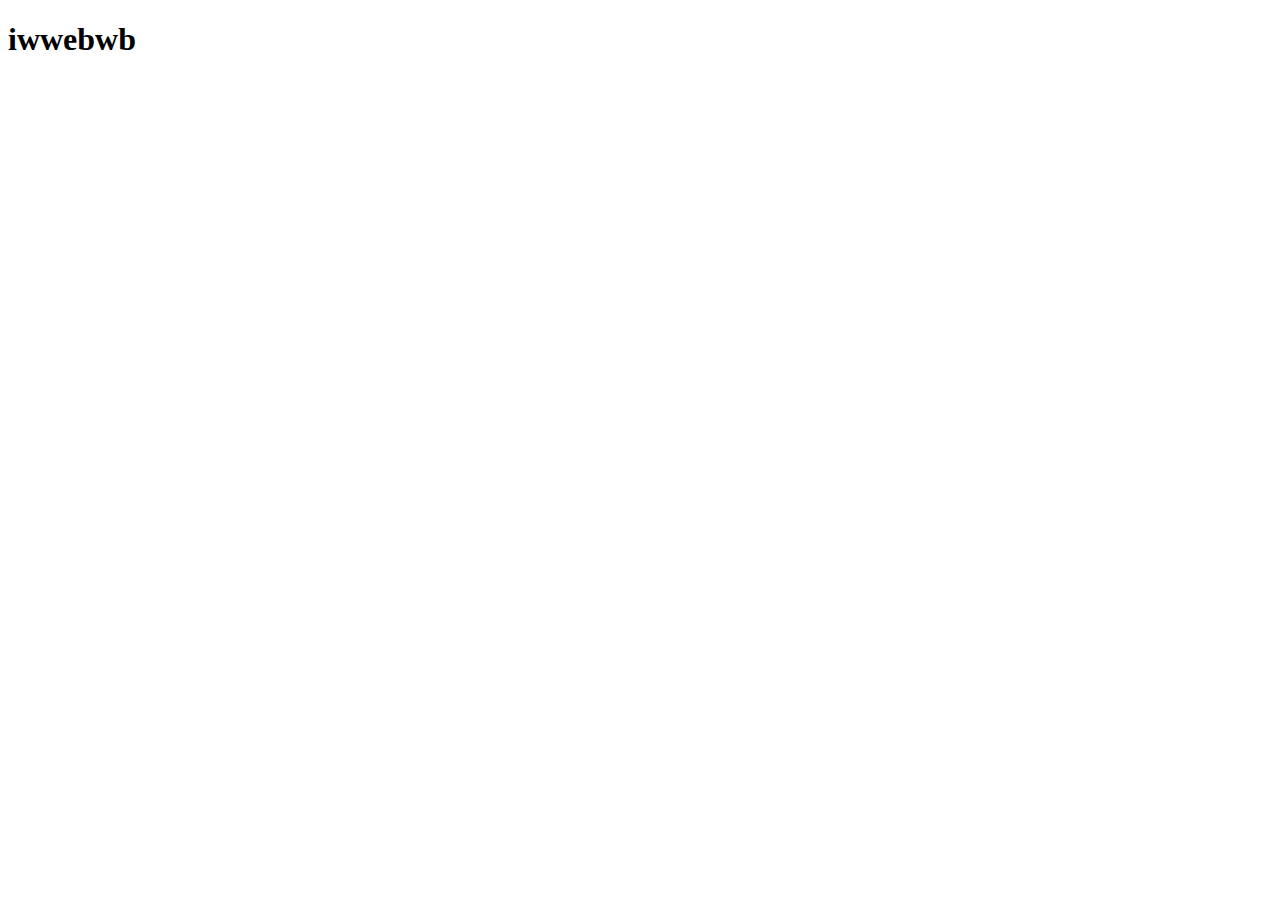
==== a.html @ ba2edac4 "vndkved" ====
<!DOCTYPE html>
<html lang="en">
<head>
    <meta charset="UTF-8">
    <meta name="viewport" content="width=device-width, initial-scale=1.0">
    <title>Atharva website 2</title>
</head>
<body>
    <h1>iwwebwb</h1>
</body>
</html>
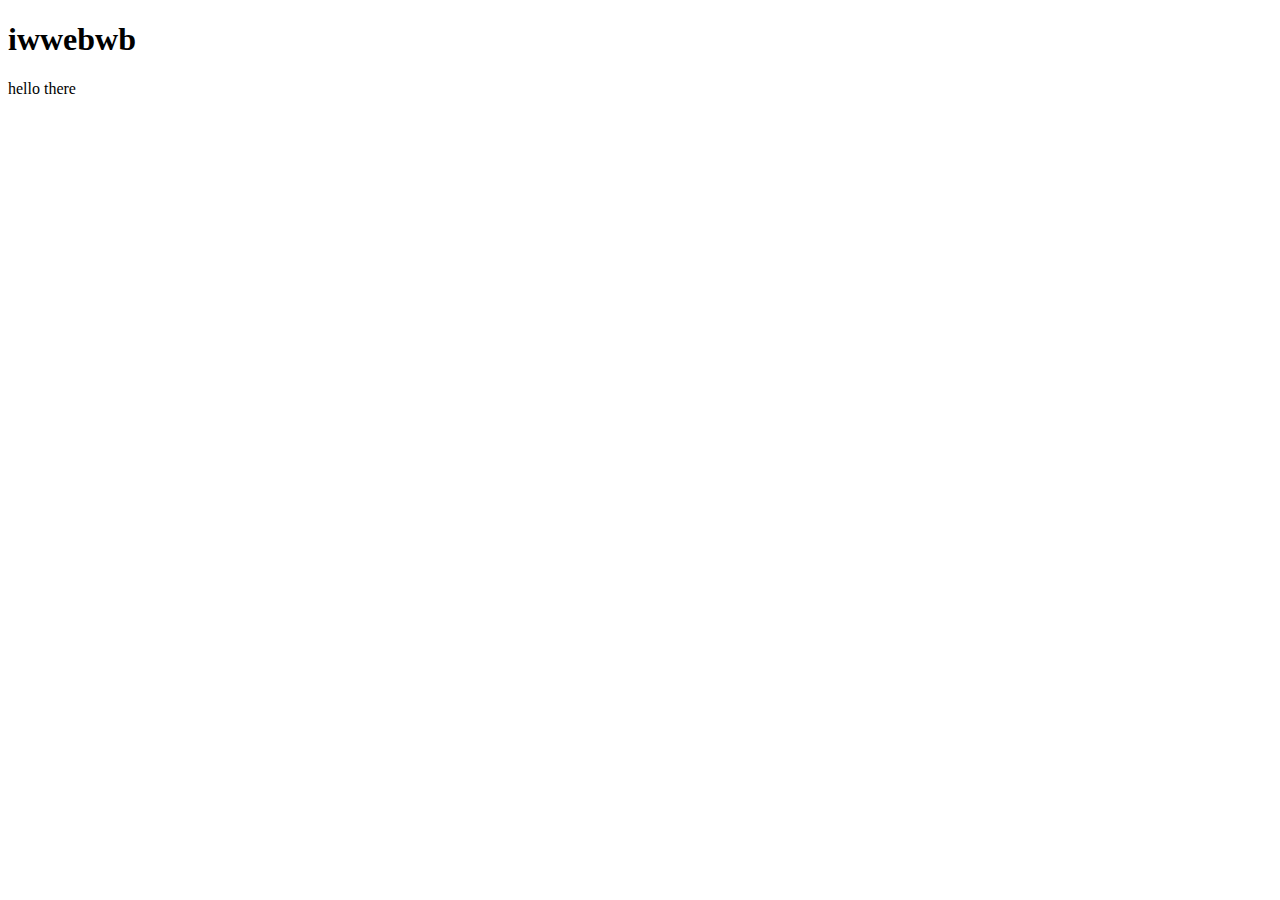
==== commit 6ec8aa47: "vwvw" ====
--- a/a.html
+++ b/a.html
@@ -7,5 +7,6 @@
 </head>
 <body>
     <h1>iwwebwb</h1>
+    <p>hello there</p>
 </body>
 </html>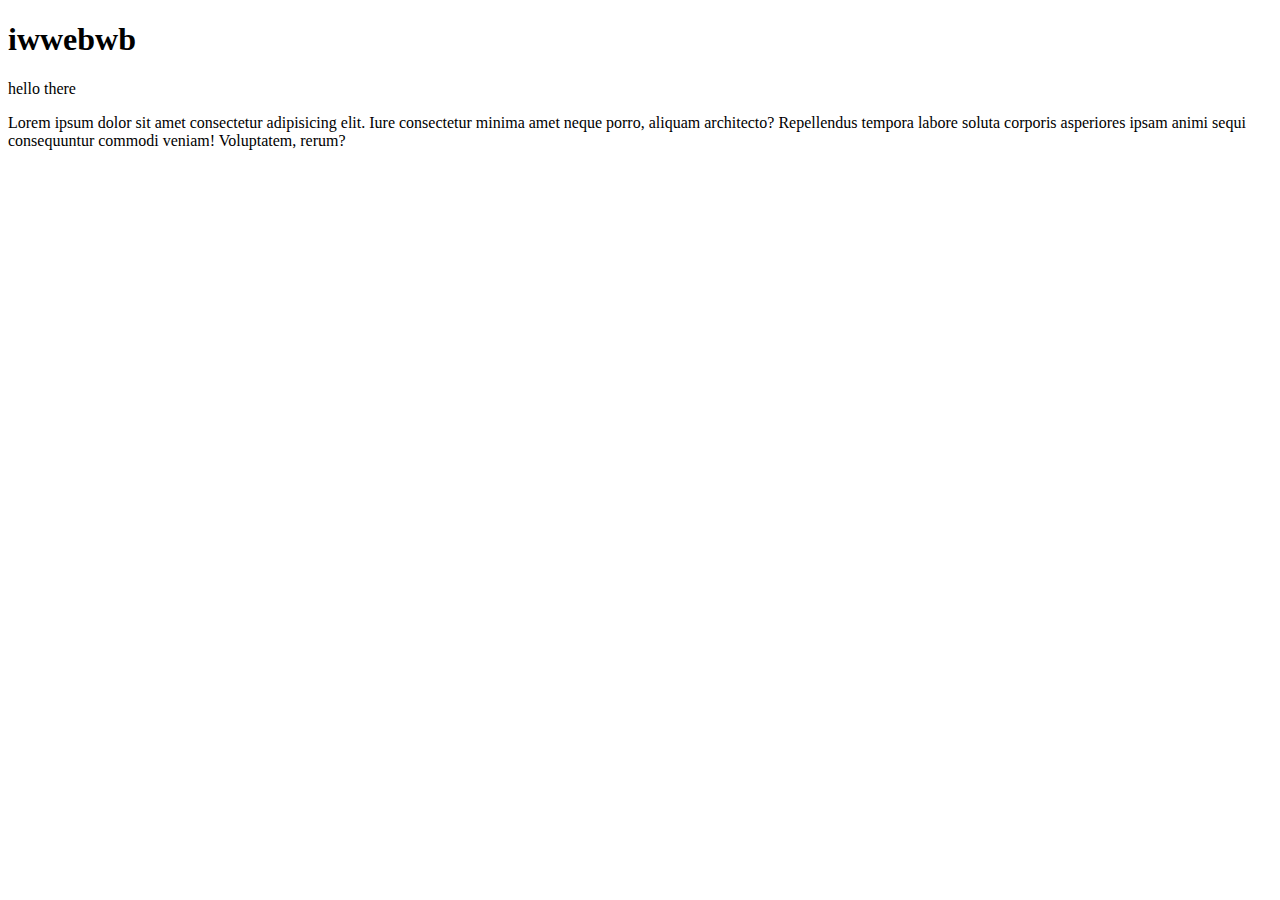
==== commit 7ed9690d: "wwvwve" ====
--- a/a.html
+++ b/a.html
@@ -8,5 +8,6 @@
 <body>
     <h1>iwwebwb</h1>
     <p>hello there</p>
+    Lorem ipsum dolor sit amet consectetur adipisicing elit. Iure consectetur minima amet neque porro, aliquam architecto? Repellendus tempora labore soluta corporis asperiores ipsam animi sequi consequuntur commodi veniam! Voluptatem, rerum?
 </body>
 </html>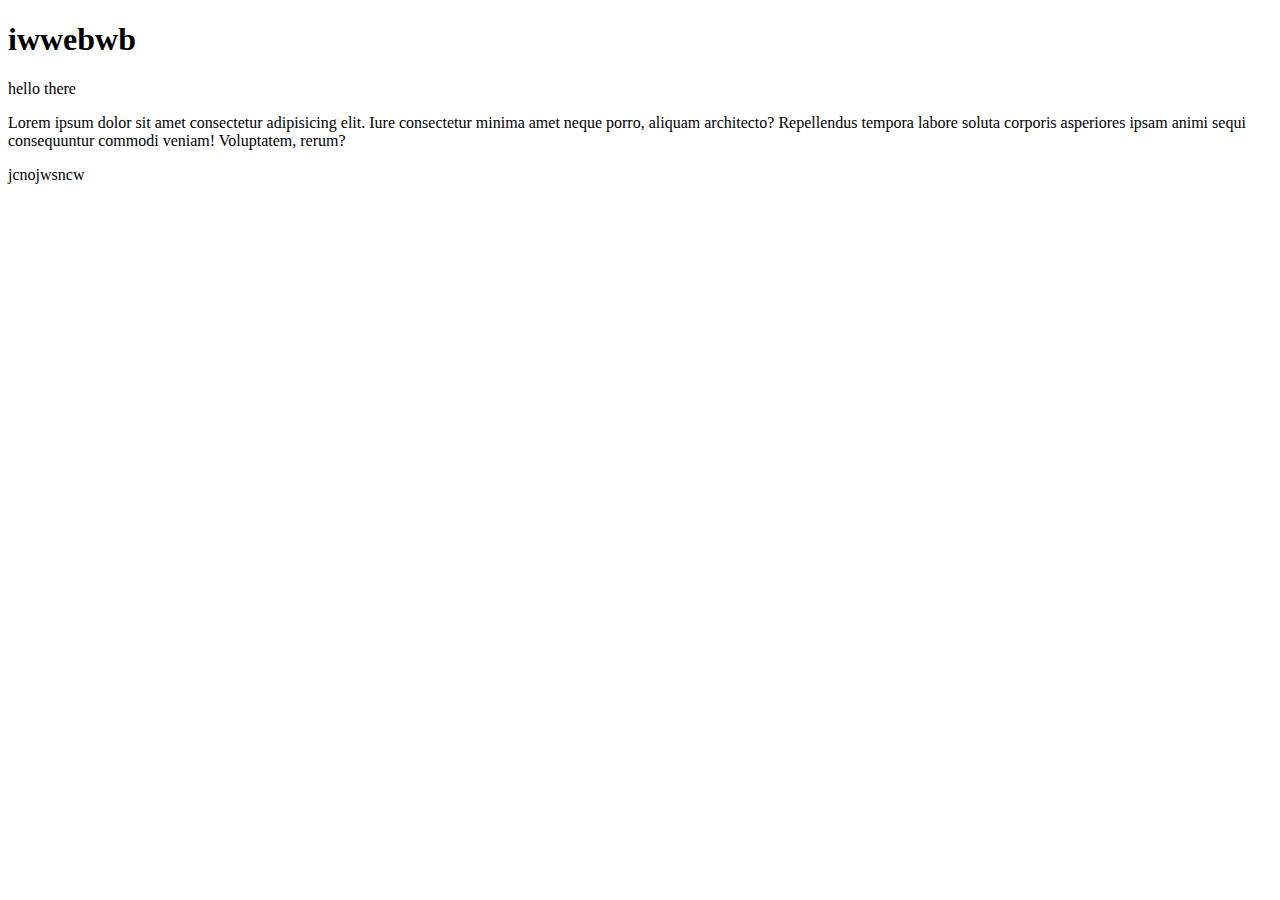
==== commit f7f9b833: "csdca" ====
--- a/a.html
+++ b/a.html
@@ -9,5 +9,8 @@
     <h1>iwwebwb</h1>
     <p>hello there</p>
     Lorem ipsum dolor sit amet consectetur adipisicing elit. Iure consectetur minima amet neque porro, aliquam architecto? Repellendus tempora labore soluta corporis asperiores ipsam animi sequi consequuntur commodi veniam! Voluptatem, rerum?
+    <p>jcnojwsncw</p>
+
+
 </body>
 </html>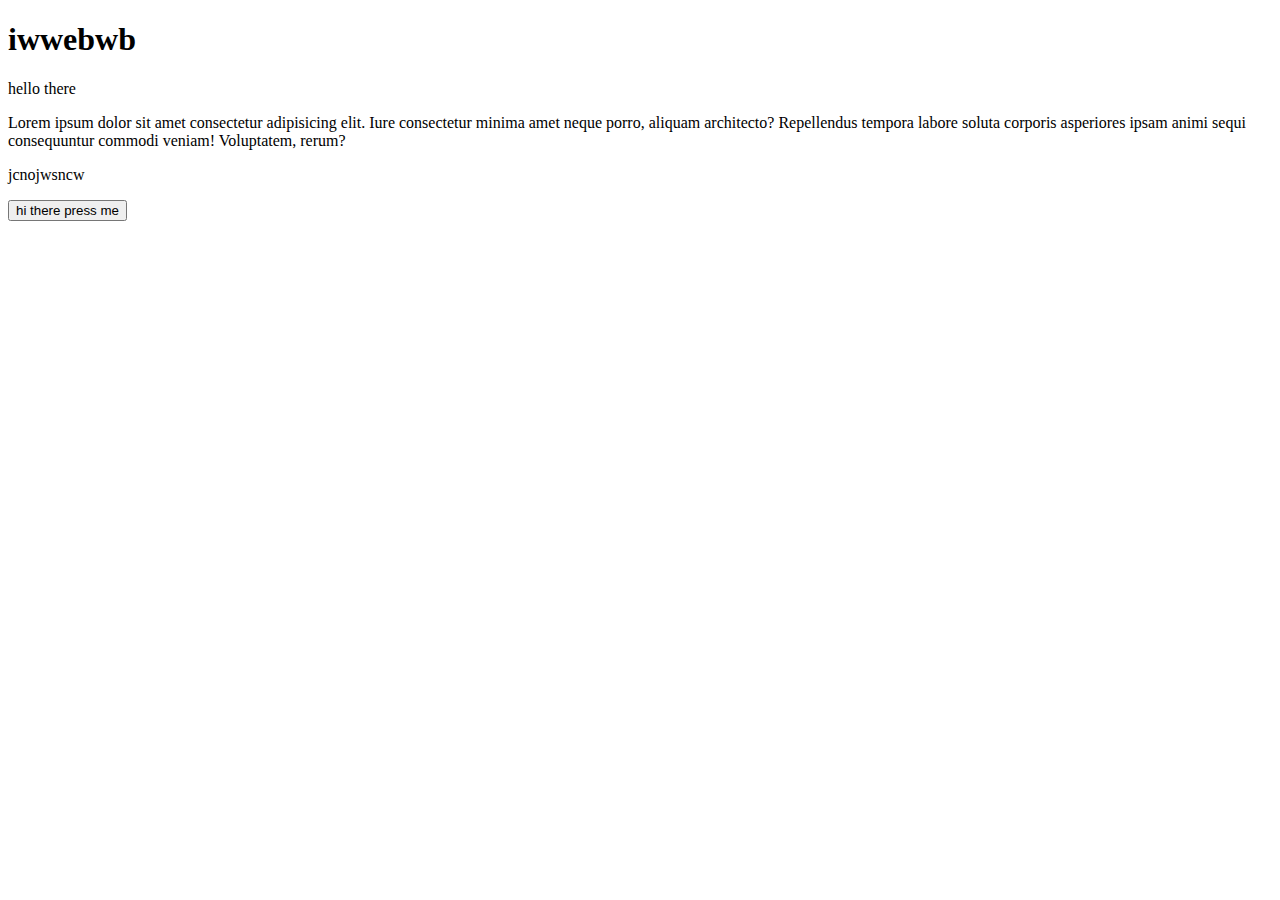
==== commit 4b2014cc: "csdcs" ====
--- a/a.html
+++ b/a.html
@@ -10,6 +10,7 @@
     <p>hello there</p>
     Lorem ipsum dolor sit amet consectetur adipisicing elit. Iure consectetur minima amet neque porro, aliquam architecto? Repellendus tempora labore soluta corporis asperiores ipsam animi sequi consequuntur commodi veniam! Voluptatem, rerum?
     <p>jcnojwsncw</p>
+    <button>hi there press me</button>
 
 
 </body>
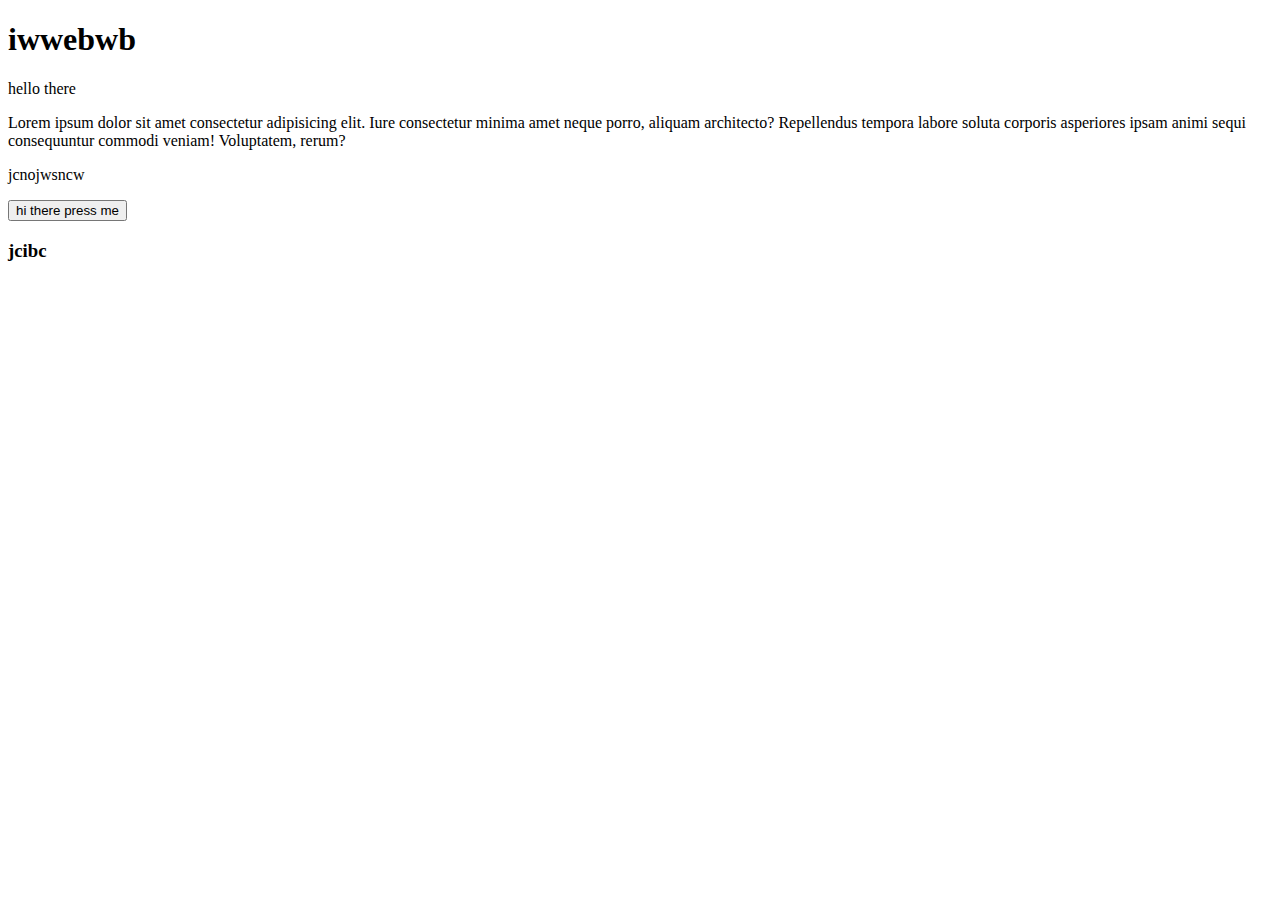
==== commit 7315ea9e: "vscsd" ====
--- a/a.html
+++ b/a.html
@@ -11,7 +11,8 @@
     Lorem ipsum dolor sit amet consectetur adipisicing elit. Iure consectetur minima amet neque porro, aliquam architecto? Repellendus tempora labore soluta corporis asperiores ipsam animi sequi consequuntur commodi veniam! Voluptatem, rerum?
     <p>jcnojwsncw</p>
     <button>hi there press me</button>
-
+    <h3>jcibc</h3>
+    
 
 </body>
 </html>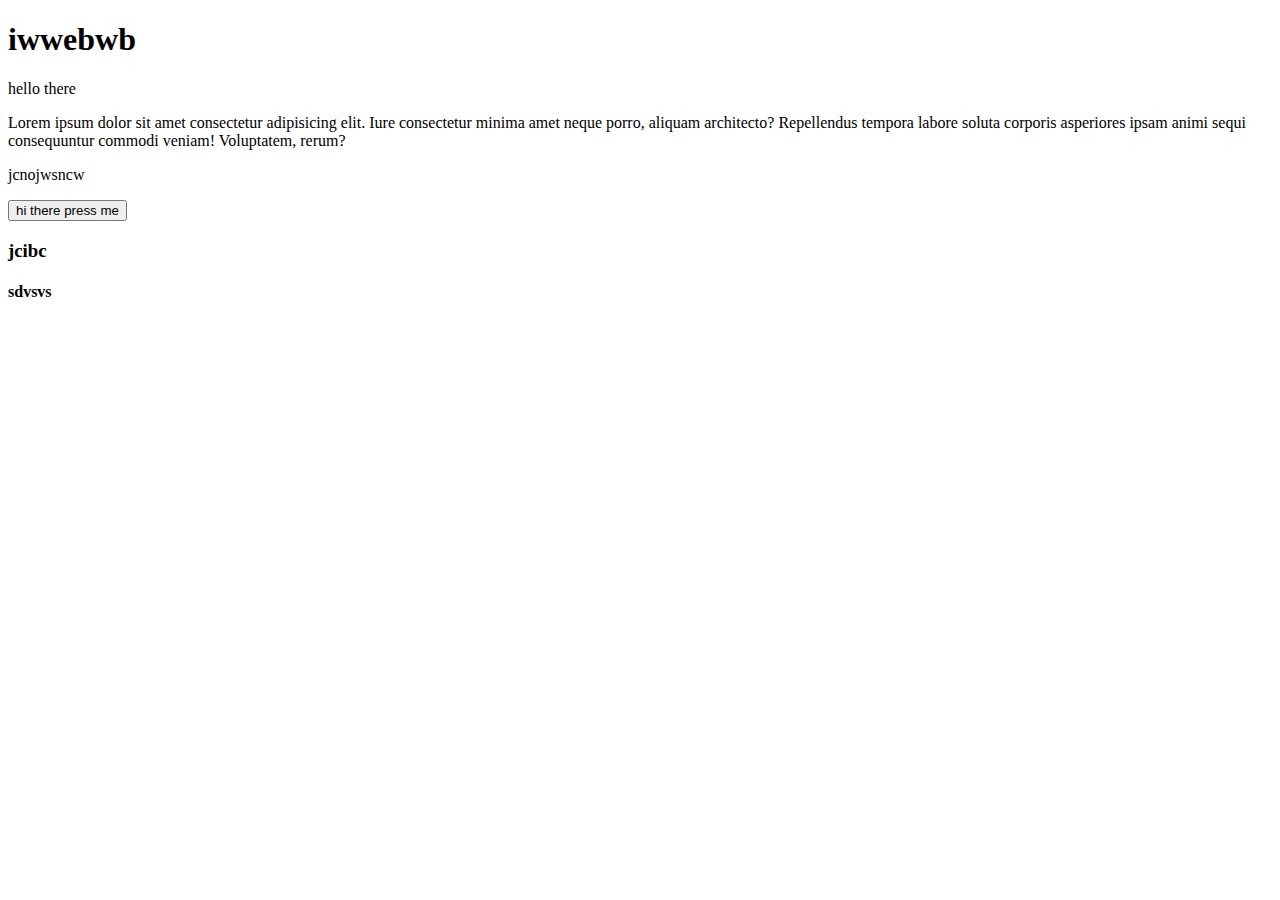
==== commit 72c1230b: "wofjwsc" ====
--- a/a.html
+++ b/a.html
@@ -12,7 +12,7 @@
     <p>jcnojwsncw</p>
     <button>hi there press me</button>
     <h3>jcibc</h3>
-    
+    <h4>sdvsvs</h4>
 
 </body>
 </html>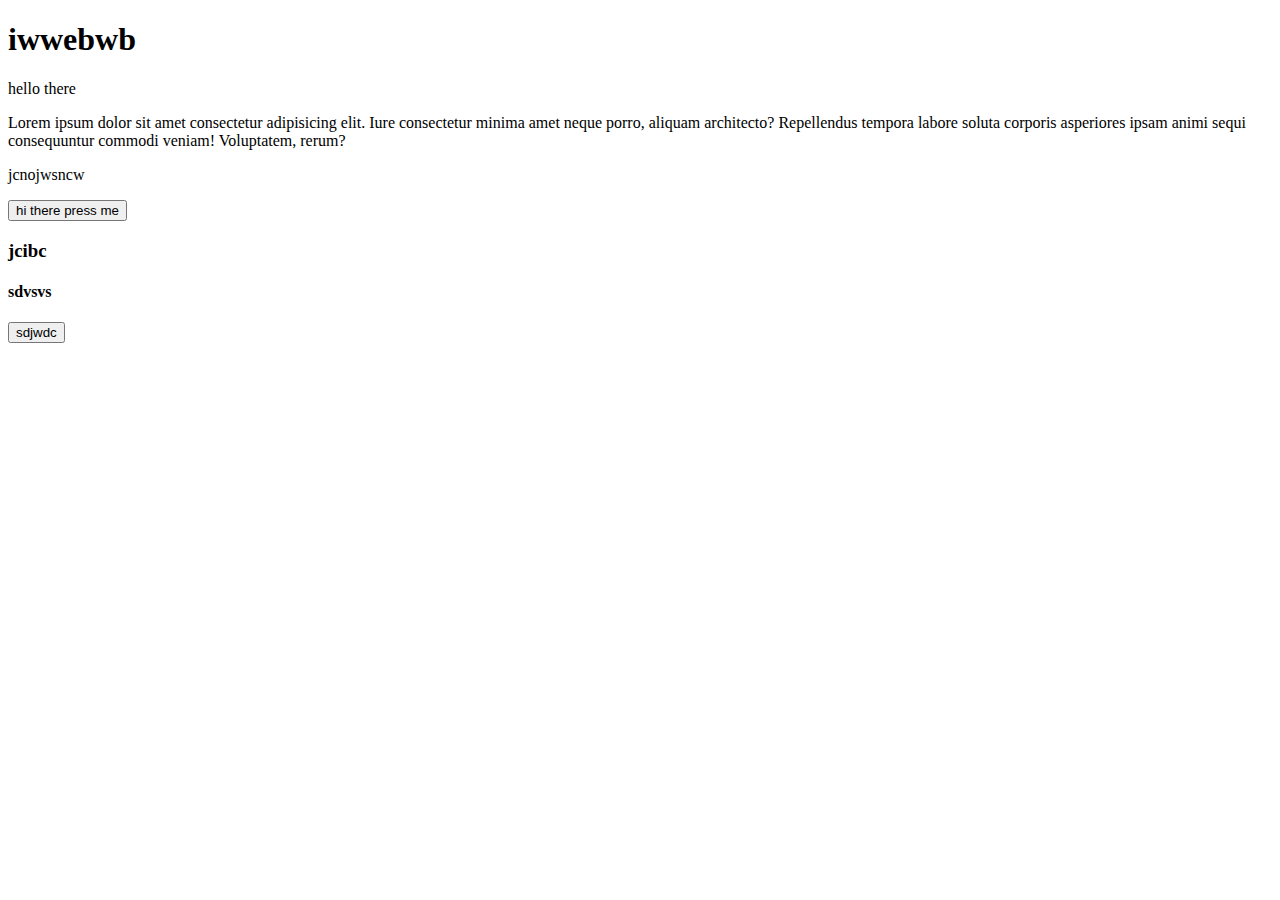
==== commit 38d190c6: "vkdv" ====
--- a/a.html
+++ b/a.html
@@ -13,6 +13,7 @@
     <button>hi there press me</button>
     <h3>jcibc</h3>
     <h4>sdvsvs</h4>
-
+    <button>sdjwdc</button>
+    
 </body>
 </html>